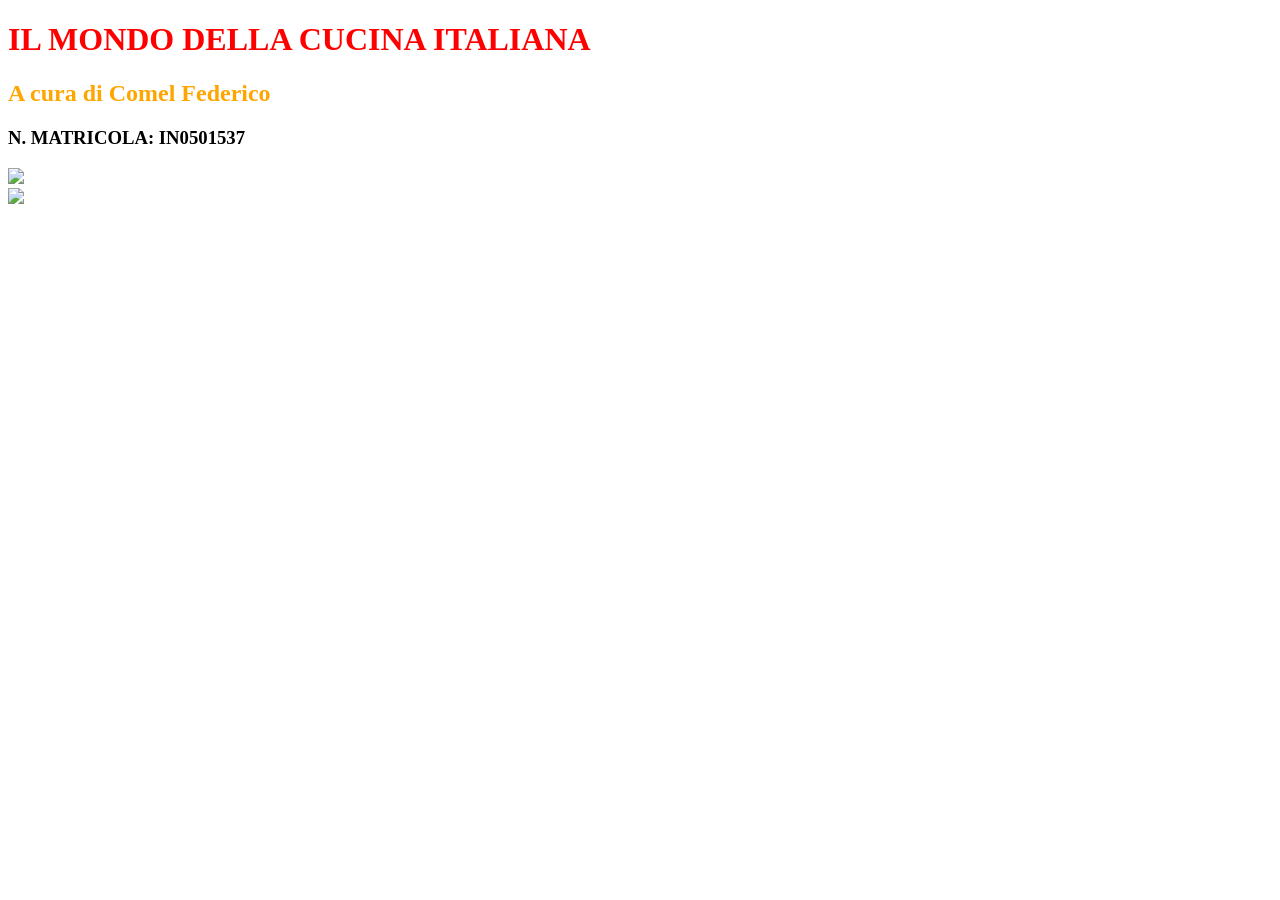
==== index.html @ 123e5969 "Update index.html" ====
<!DOCTYPE html>
<html>
  <head>
    <link rel="stylesheet" href="style.css">
  </head>
  <body class=home>
    <h1>IL MONDO DELLA CUCINA ITALIANA</h1>
    <h2>A cura di Comel Federico</h2>
    <h3>N. MATRICOLA: IN0501537</h3>
    <div class=immagini_dx>
      <img src=bandiera.jpg width=300>
     </div>
    <div class=immagini_centro>
      <img src=https://pub-aaa82e9851064d22b954c3ebbafc9ae6.r2.dev/generated/webp/delicious-margherita-pizza-with-fresh-basil-ozu344uyOe7To42qcmPnY.webp width=300>
     </div>
  </body>
</html>
---- style.css ----
h1 {color: red}
h2 {color:orange}
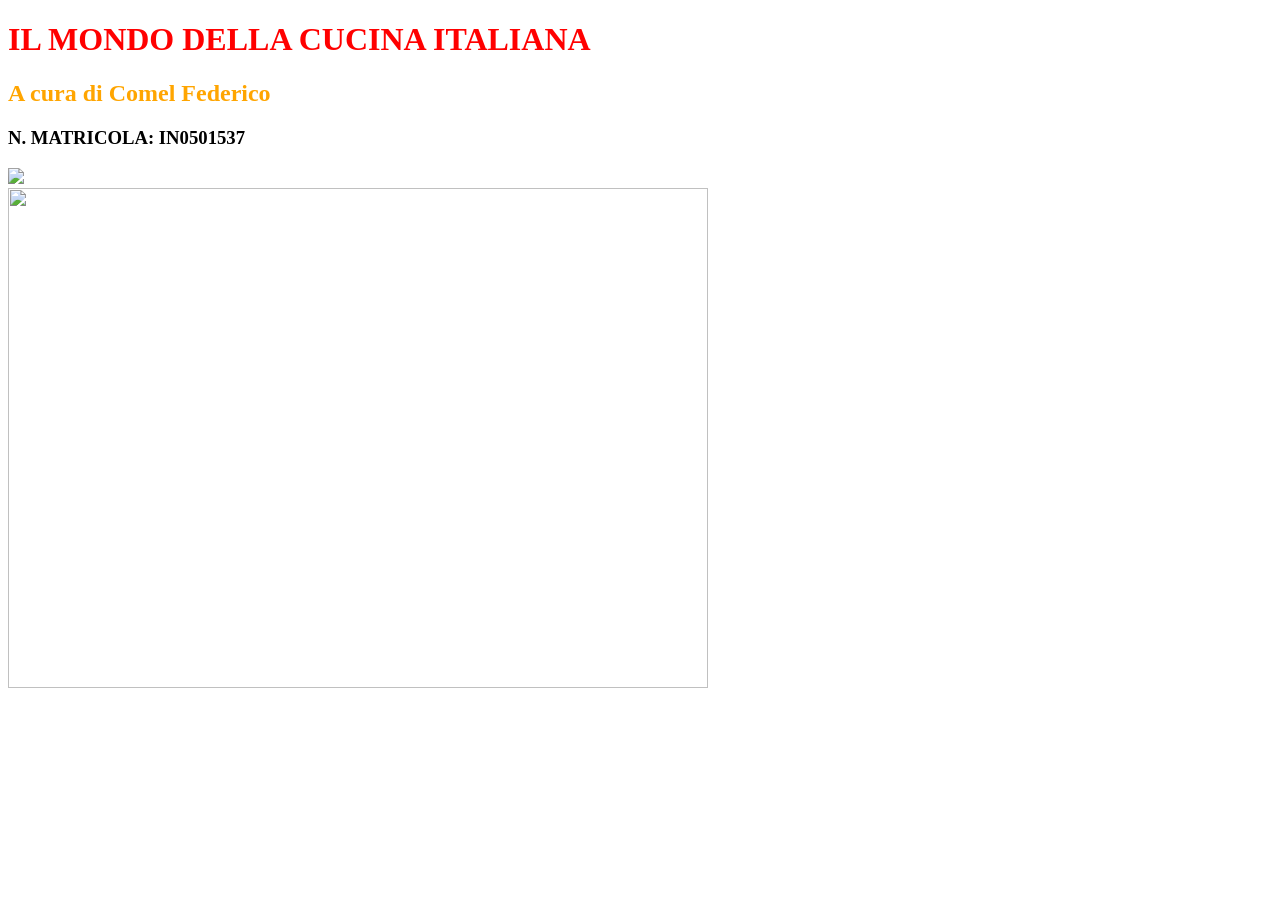
==== commit 516a23ff: "Update index.html" ====
--- a/index.html
+++ b/index.html
@@ -11,7 +11,7 @@
       <img src=bandiera.jpg width=300>
      </div>
     <div class=immagini_centro>
-      <img src=https://pub-aaa82e9851064d22b954c3ebbafc9ae6.r2.dev/generated/webp/delicious-margherita-pizza-with-fresh-basil-ozu344uyOe7To42qcmPnY.webp width=300>
+      <img src=https://freepngimg.com/thumb/chef/104204-chef.png width=700 height=500>
      </div>
   </body>
 </html>
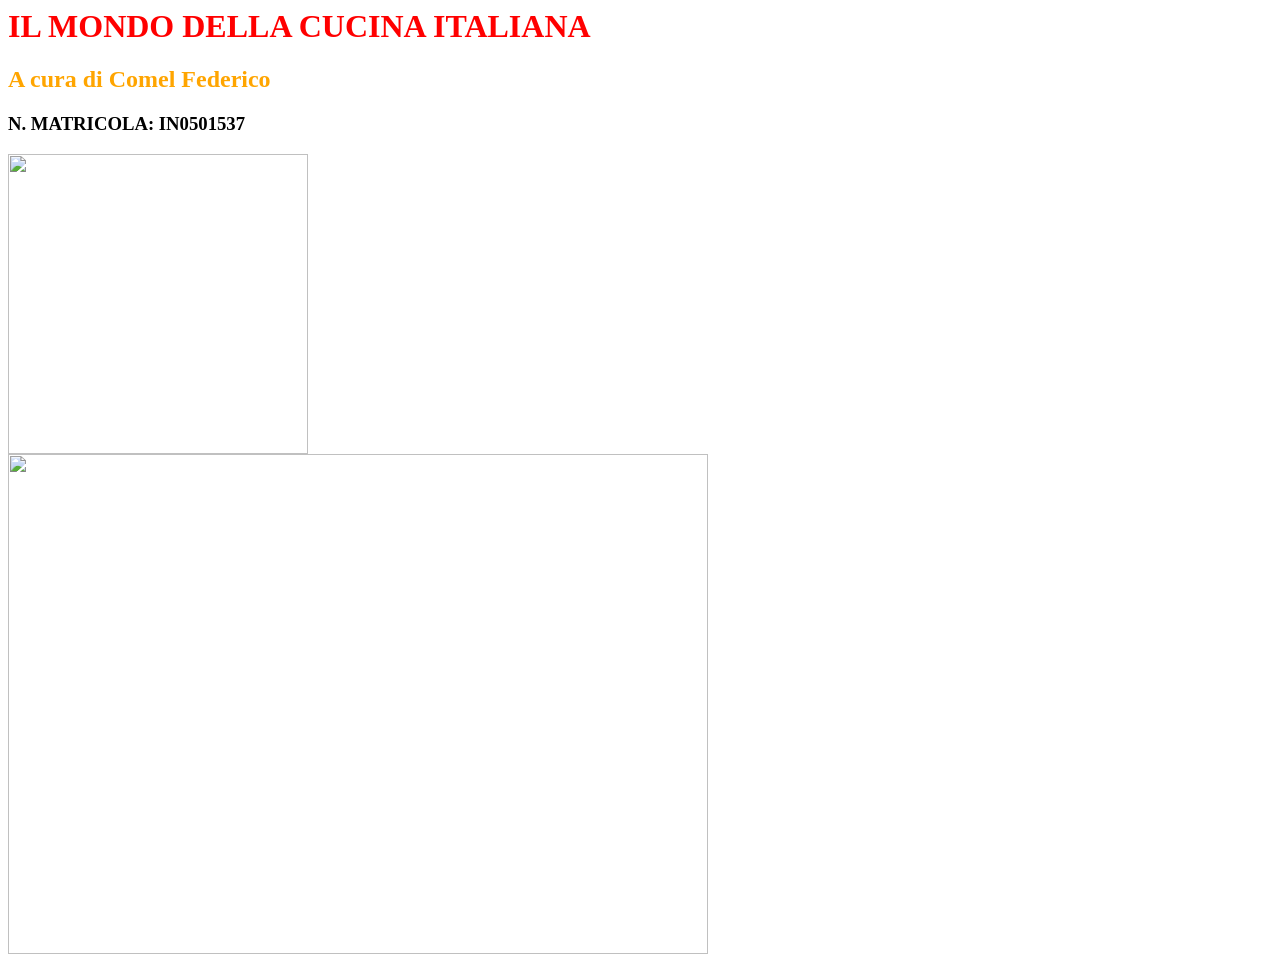
==== commit 7425c36d: "Fix HTML doctype declaration" ====
--- a/index.html
+++ b/index.html
@@ -1,4 +1,3 @@
-<!DOCTYPE html>
 <html>
   <head>
     <link rel="stylesheet" href="style.css">
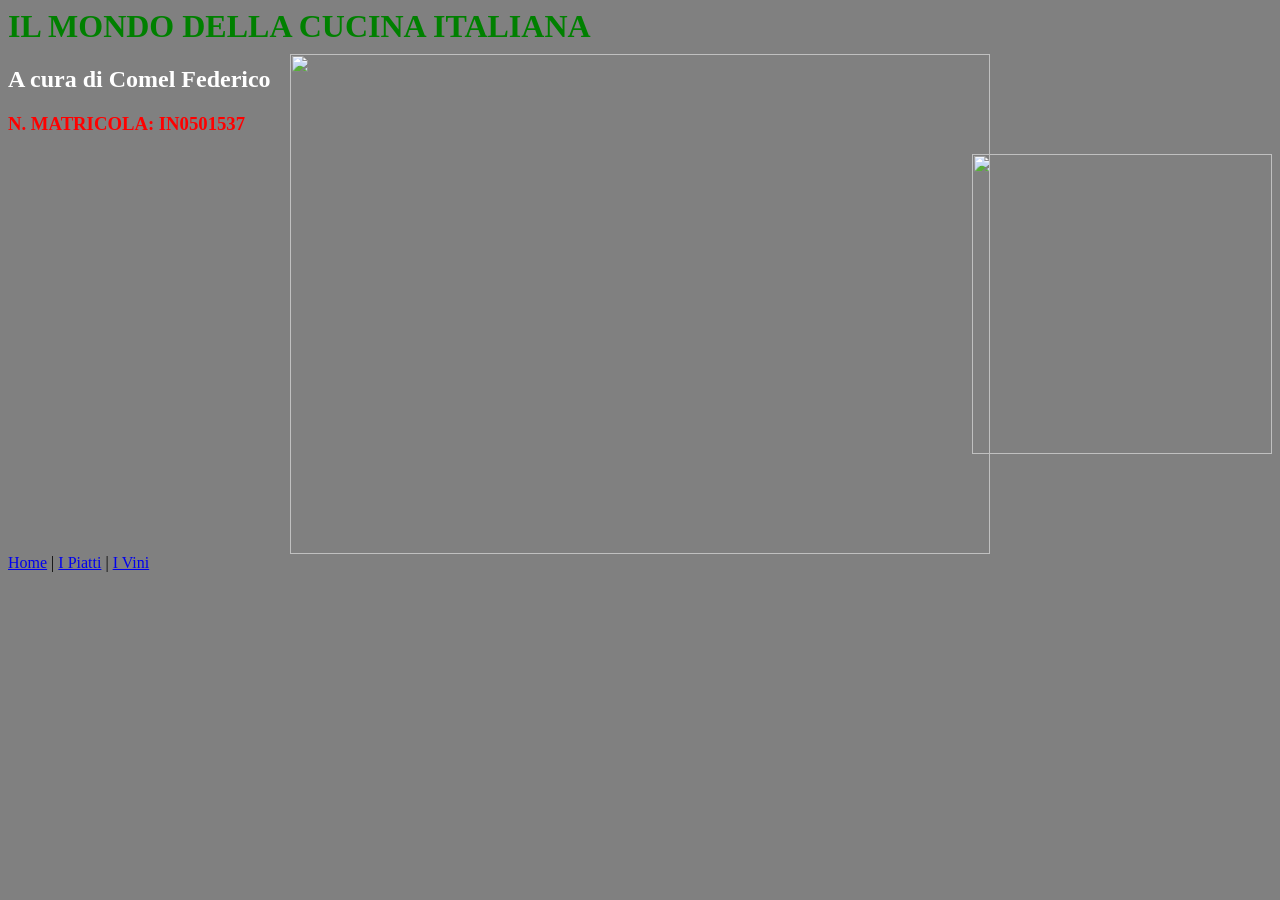
==== commit 08b4653b: "Add navigation links to index.html Added a navigation bar with links to Home, I Piatti, and I Vini." ====
--- a/index.html
+++ b/index.html
@@ -1,6 +1,7 @@
 <html>
   <head>
     <link rel="stylesheet" href="style.css">
+     <script type="text/javascript" id="cookiebanner" src="https://cdn.jsdelivr.net/gh/dobarkod/cookie-banner@1.2.2/dist/cookiebanner.min.js"></script>
   </head>
   <body class=home>
     <h1>IL MONDO DELLA CUCINA ITALIANA</h1>
@@ -13,4 +14,9 @@
       <img src=https://freepngimg.com/thumb/chef/104204-chef.png width=700 height=500>
      </div>
   </body>
+  <nav>
+  <a href="index.html">Home</a> | 
+  <a href="pagina2.html">I Piatti</a> | 
+  <a href="pagina3.html">I Vini</a>
+</nav>
 </html>
--- a/style.css
+++ b/style.css
@@ -1,2 +1,20 @@
-h1 {color: red}
-h2 {color:orange}
+.home {background-color:grey;}
+.home h1 {color:green;}
+.home h2 {color:white;}
+.home h3 {color:red;}
+
+.immagini_dx {text-align:right}
+.immagini_centro {text-align:center; margin-top:-400px;}
+.immagini_sx {text-aligh:left}
+.immagini_centro2 {text-align:center;}
+.immagini_dx3 {text-align:right; margin-top:-230px;}
+.immagini_centro3 {text-align:center; margin-top:-230px;}
+.immagini_sx3 {text-align:left; margin-top:-10px;}
+
+.pagina2 {background-color: rgb(48, 174, 48);}
+.pagina2 h1 {color:red}
+.pagina2 h2 {color:yellow}
+
+.pagina3 {background-color: antiquewhite;}
+.pagina3 h1 {color: darkred;}
+.pagina3 h2 {color: darkgreen;}
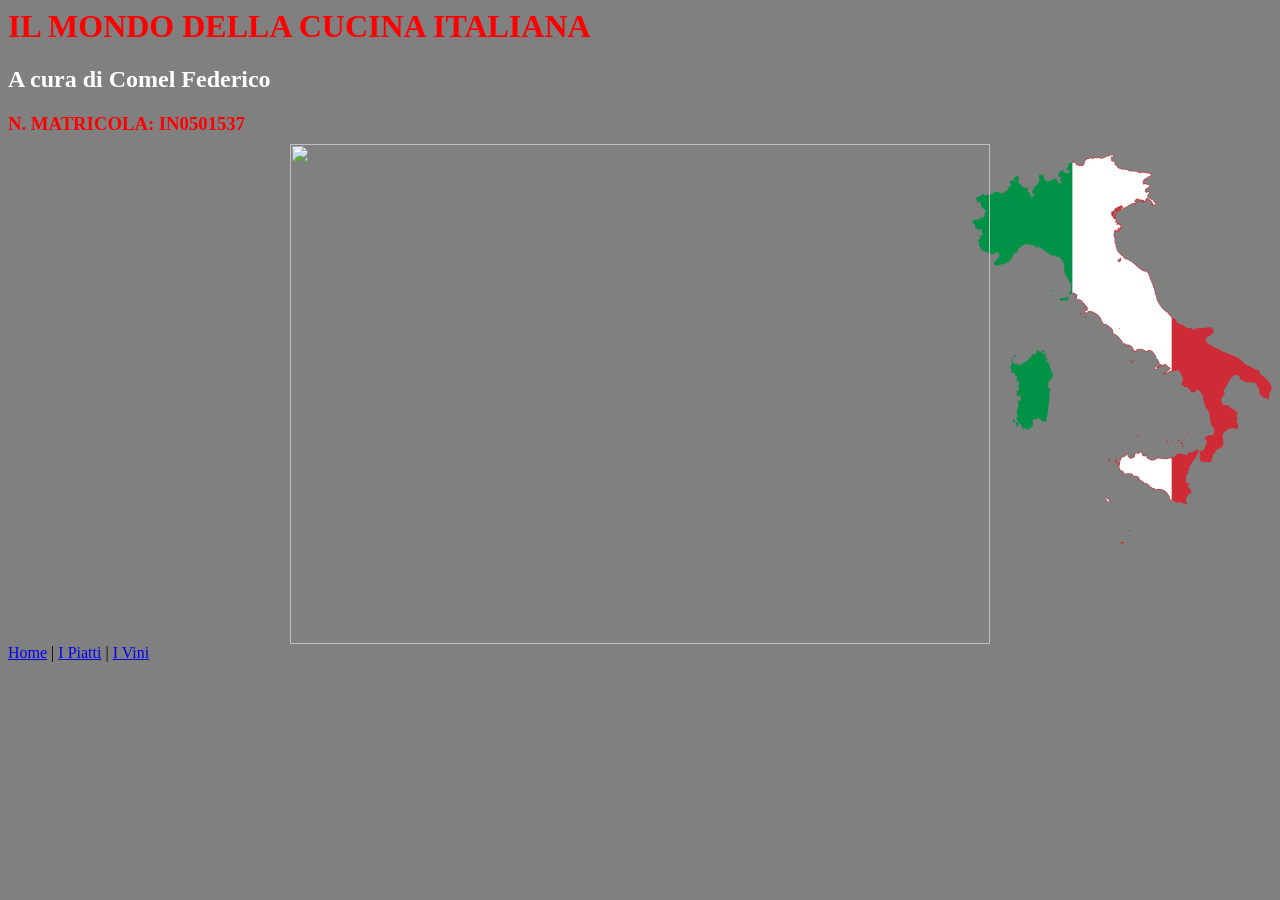
==== commit 776eab40: "Update index.html" ====
--- a/index.html
+++ b/index.html
@@ -4,7 +4,7 @@
      <script type="text/javascript" id="cookiebanner" src="https://cdn.jsdelivr.net/gh/dobarkod/cookie-banner@1.2.2/dist/cookiebanner.min.js"></script>
   </head>
   <body class=home>
-    <h1>IL MONDO DELLA CUCINA ITALIANA</h1>
+    <h1 style="color:red">IL MONDO DELLA CUCINA ITALIANA</h1>
     <h2>A cura di Comel Federico</h2>
     <h3>N. MATRICOLA: IN0501537</h3>
     <div class=immagini_dx>
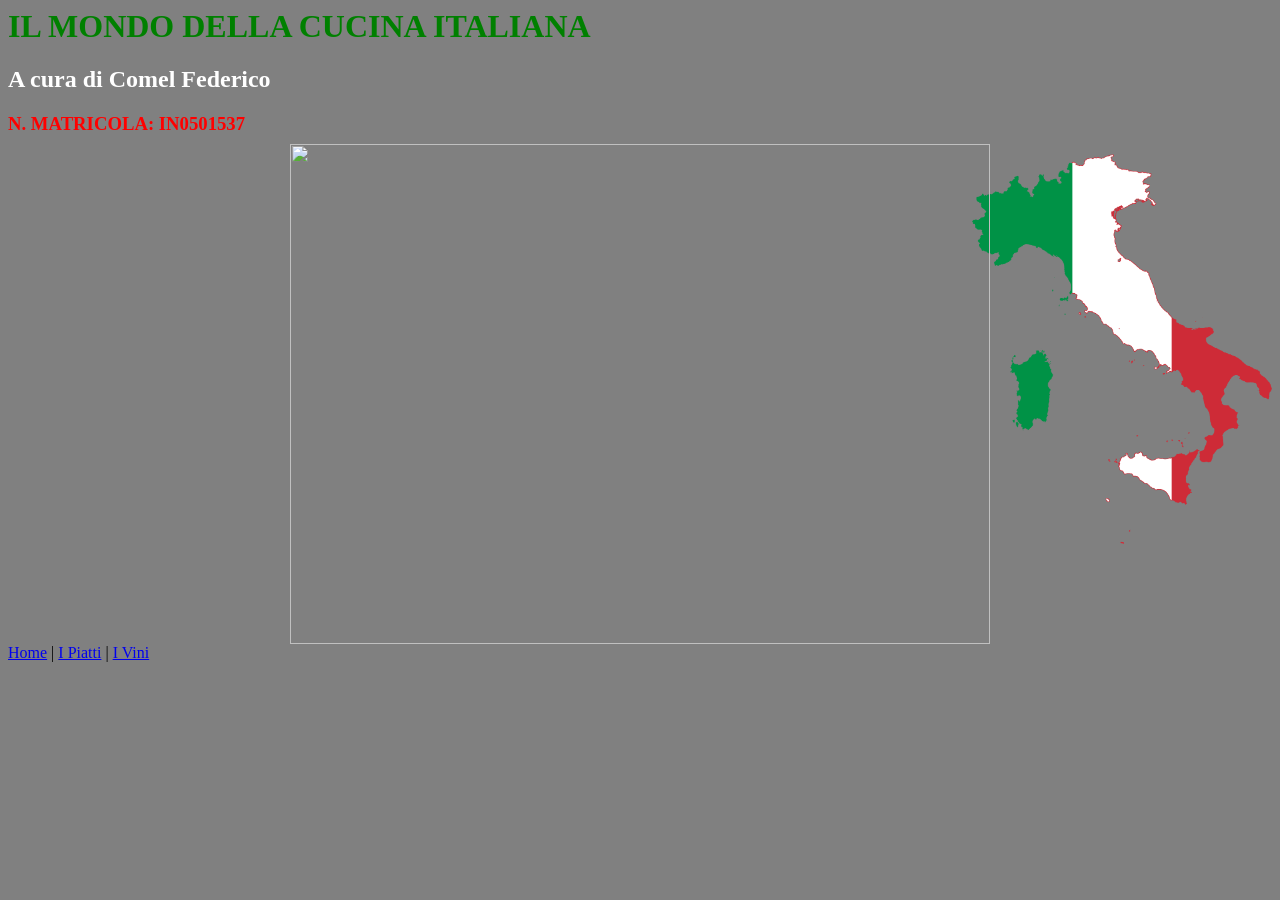
==== commit c6def7fe: "Change header color from red to green" ====
--- a/index.html
+++ b/index.html
@@ -4,7 +4,7 @@
      <script type="text/javascript" id="cookiebanner" src="https://cdn.jsdelivr.net/gh/dobarkod/cookie-banner@1.2.2/dist/cookiebanner.min.js"></script>
   </head>
   <body class=home>
-    <h1 style="color:red">IL MONDO DELLA CUCINA ITALIANA</h1>
+    <h1 style="color:green">IL MONDO DELLA CUCINA ITALIANA</h1>
     <h2>A cura di Comel Federico</h2>
     <h3>N. MATRICOLA: IN0501537</h3>
     <div class=immagini_dx>
--- a/style.css
+++ b/style.css
@@ -1,5 +1,4 @@
 .home {background-color:grey;}
-.home h1 {color:green;}
 .home h2 {color:white;}
 .home h3 {color:red;}
 
